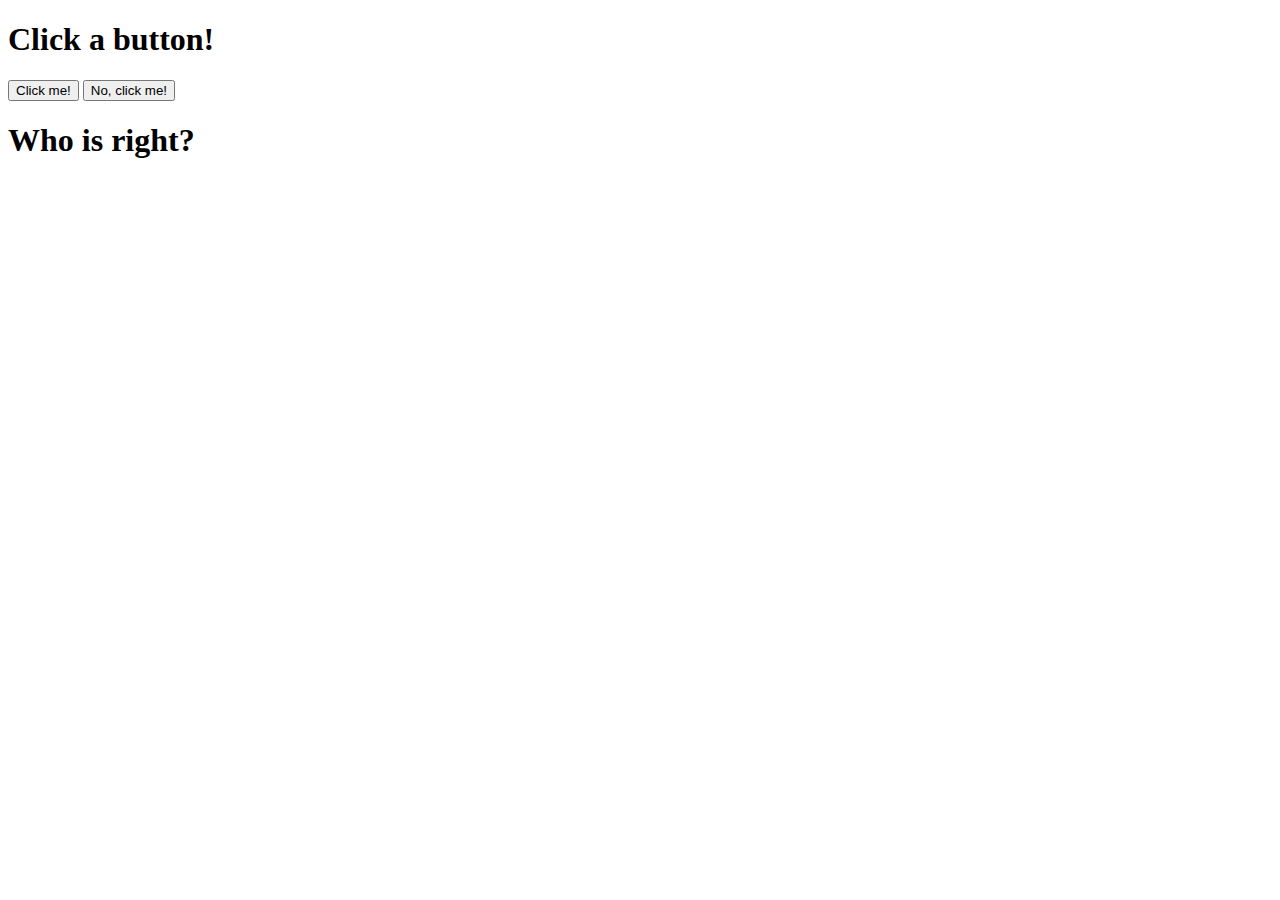
==== part1.html @ 479e1570 "initial commit" ====
<!DOCTYPE html>
<html lang="en">

<head>
    <title>DOM Challenge II</title>
</head>

<body>
    <div class="container">
        <h1>Click a button!</h1>

        <div class="buttons">
            <button>Click me!</button>
            <button>No, click me!</button>
        </div>

        <h1 id="message">Who is right?</h1>
    </div>

    <script src="js/part1.js"></script>
</body>
</html>
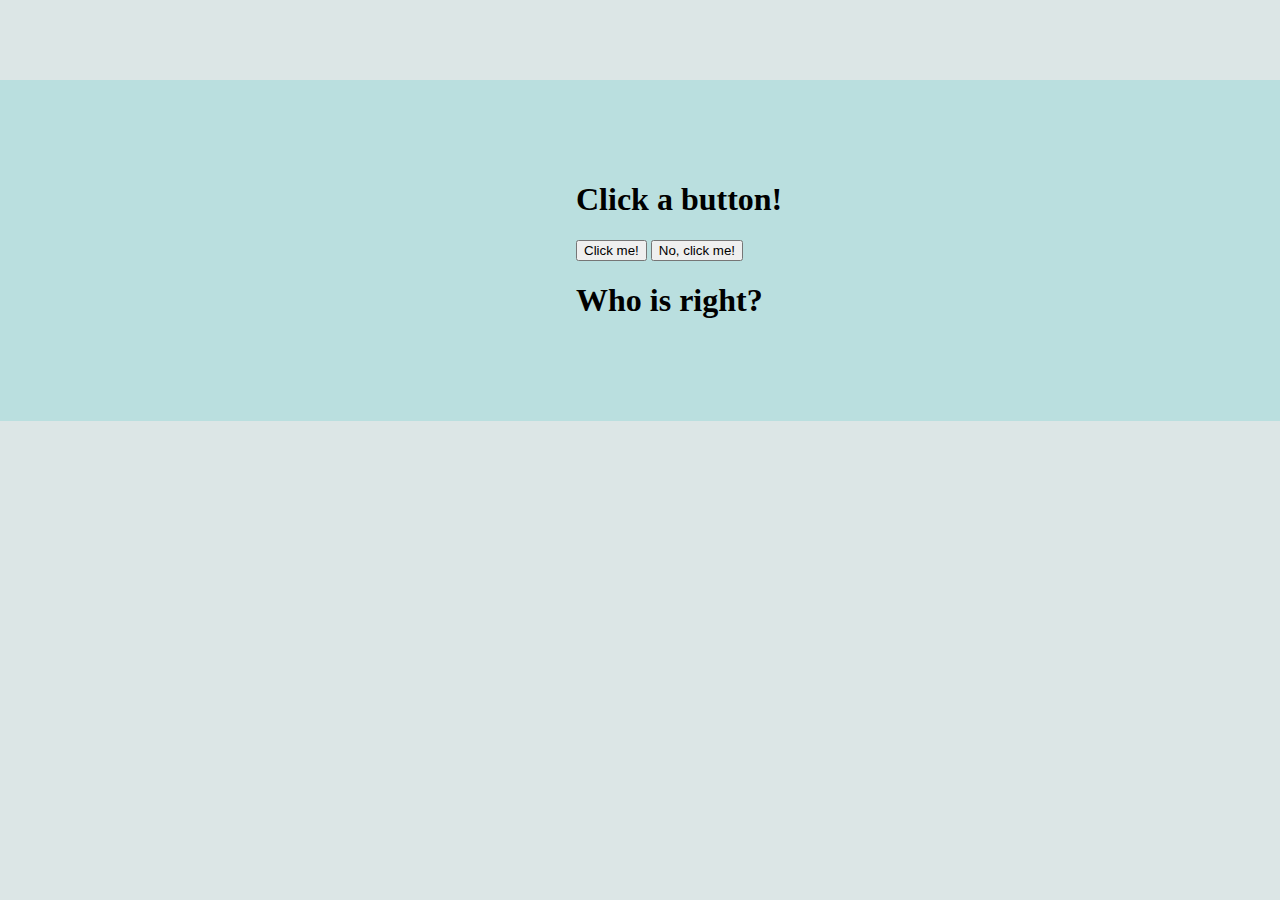
==== commit 79033d48: "links to css stylesheet" ====
--- a/part1.html
+++ b/part1.html
@@ -2,7 +2,9 @@
 <html lang="en">
 
 <head>
-    <title>DOM Challenge II</title>
+    <meta charset="UTF-8">
+    <link rel="stylesheet" href="css/part1.css">
+    <title>Page 1 | DOM Challenge II</title>
 </head>
 
 <body>
--- a/css/part1.css
+++ b/css/part1.css
@@ -0,0 +1,17 @@
+body {
+    margin:0;
+    background-color: rgb(220, 230, 230);
+}
+
+.container{
+    background-color: rgb(186, 223, 223);
+    padding: 5em;
+    padding-left: 45%;
+    margin-top: 5em;
+}
+
+buttons {
+    display: flex;
+    justify-content: center;
+    align-items: center;
+}
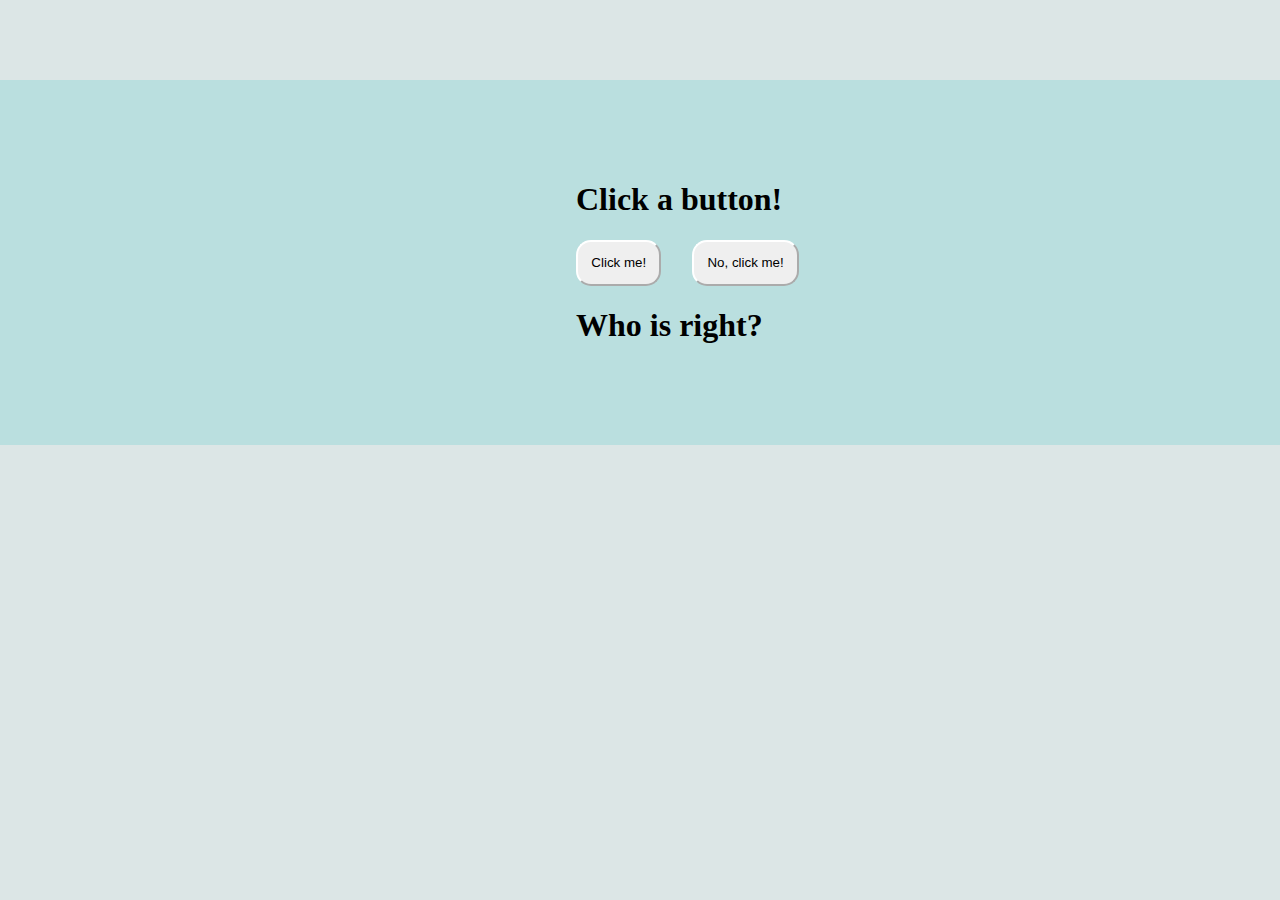
==== commit 003b3327: "styles buttons" ====
--- a/part1.html
+++ b/part1.html
@@ -12,8 +12,8 @@
         <h1>Click a button!</h1>
 
         <div class="buttons">
-            <button>Click me!</button>
-            <button>No, click me!</button>
+            <button id="button1">Click me!</button>
+            <button id=button2>No, click me!</button>
         </div>
 
         <h1 id="message">Who is right?</h1>
--- a/css/part1.css
+++ b/css/part1.css
@@ -10,8 +10,21 @@
     margin-top: 5em;
 }
 
-buttons {
-    display: flex;
-    justify-content: center;
-    align-items: center;
+#button1{
+    margin-right: 1em;
+    padding: 1em;
+    border-radius: 15px;
+    border-color: white;
 }
+#button2{
+    margin-left: 1em;
+    padding: 1em;
+    border-radius: 15px;
+    border-color: white;
+
+}
+
+
+
+
+
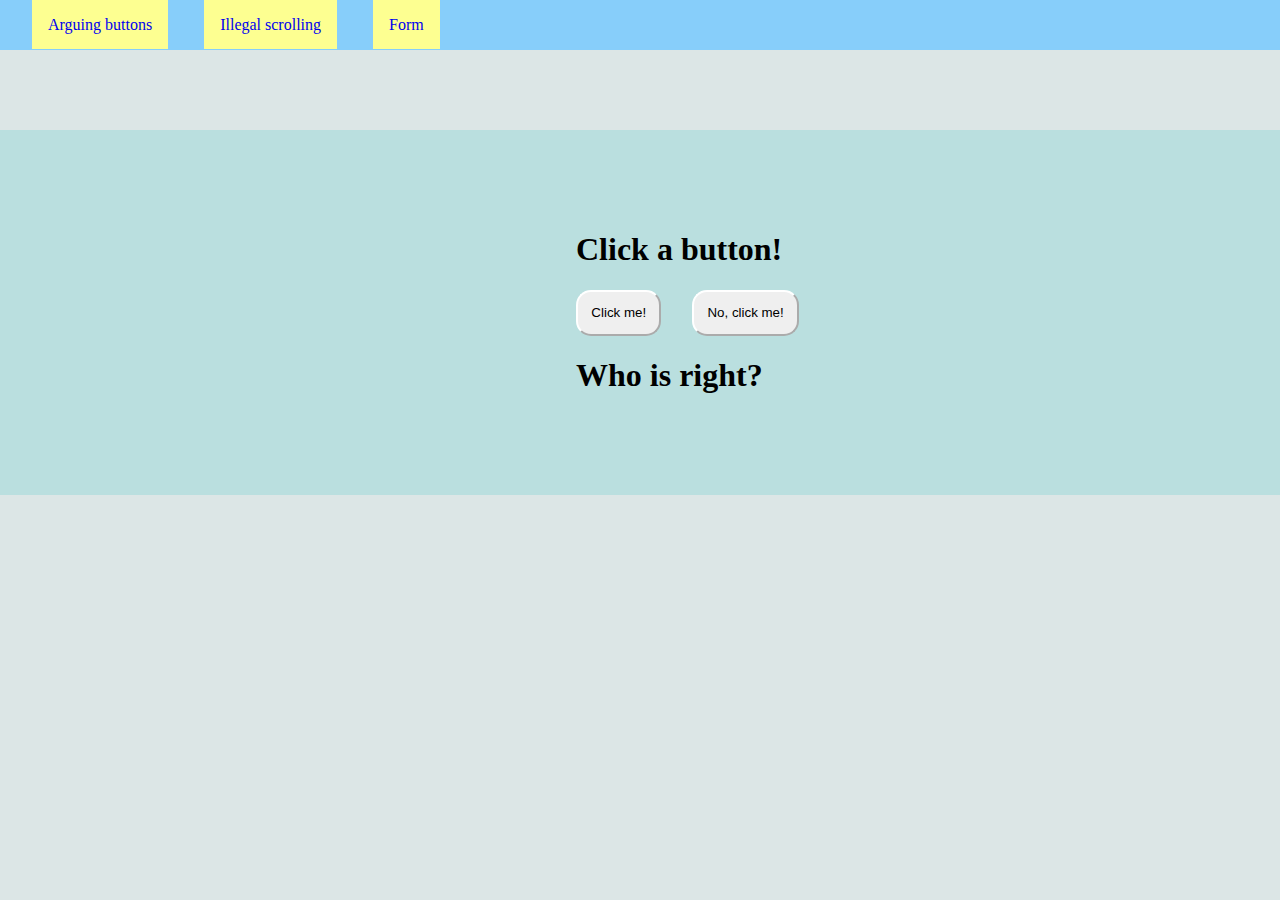
==== commit abc1a6c8: "adds navigation bar" ====
--- a/part1.html
+++ b/part1.html
@@ -6,6 +6,14 @@
     <link rel="stylesheet" href="css/part1.css">
     <title>Page 1 | DOM Challenge II</title>
 </head>
+
+<header>
+    <div class="pages">
+        <a href=part1.html>Arguing buttons</a>
+        <a href=part2.html>Illegal scrolling</a>
+        <a href=part3.html>Form</a>
+    </div>
+</header>
 
 <body>
     <div class="container">
--- a/css/part1.css
+++ b/css/part1.css
@@ -1,3 +1,15 @@
+a {
+    margin: 1em;
+    text-decoration: none;
+    background-color: rgb(253, 255, 145);
+    padding: 1em;
+}
+
+.pages {
+    background-color: lightskyblue;
+    padding: 1em;
+}
+
 body {
     margin:0;
     background-color: rgb(220, 230, 230);
